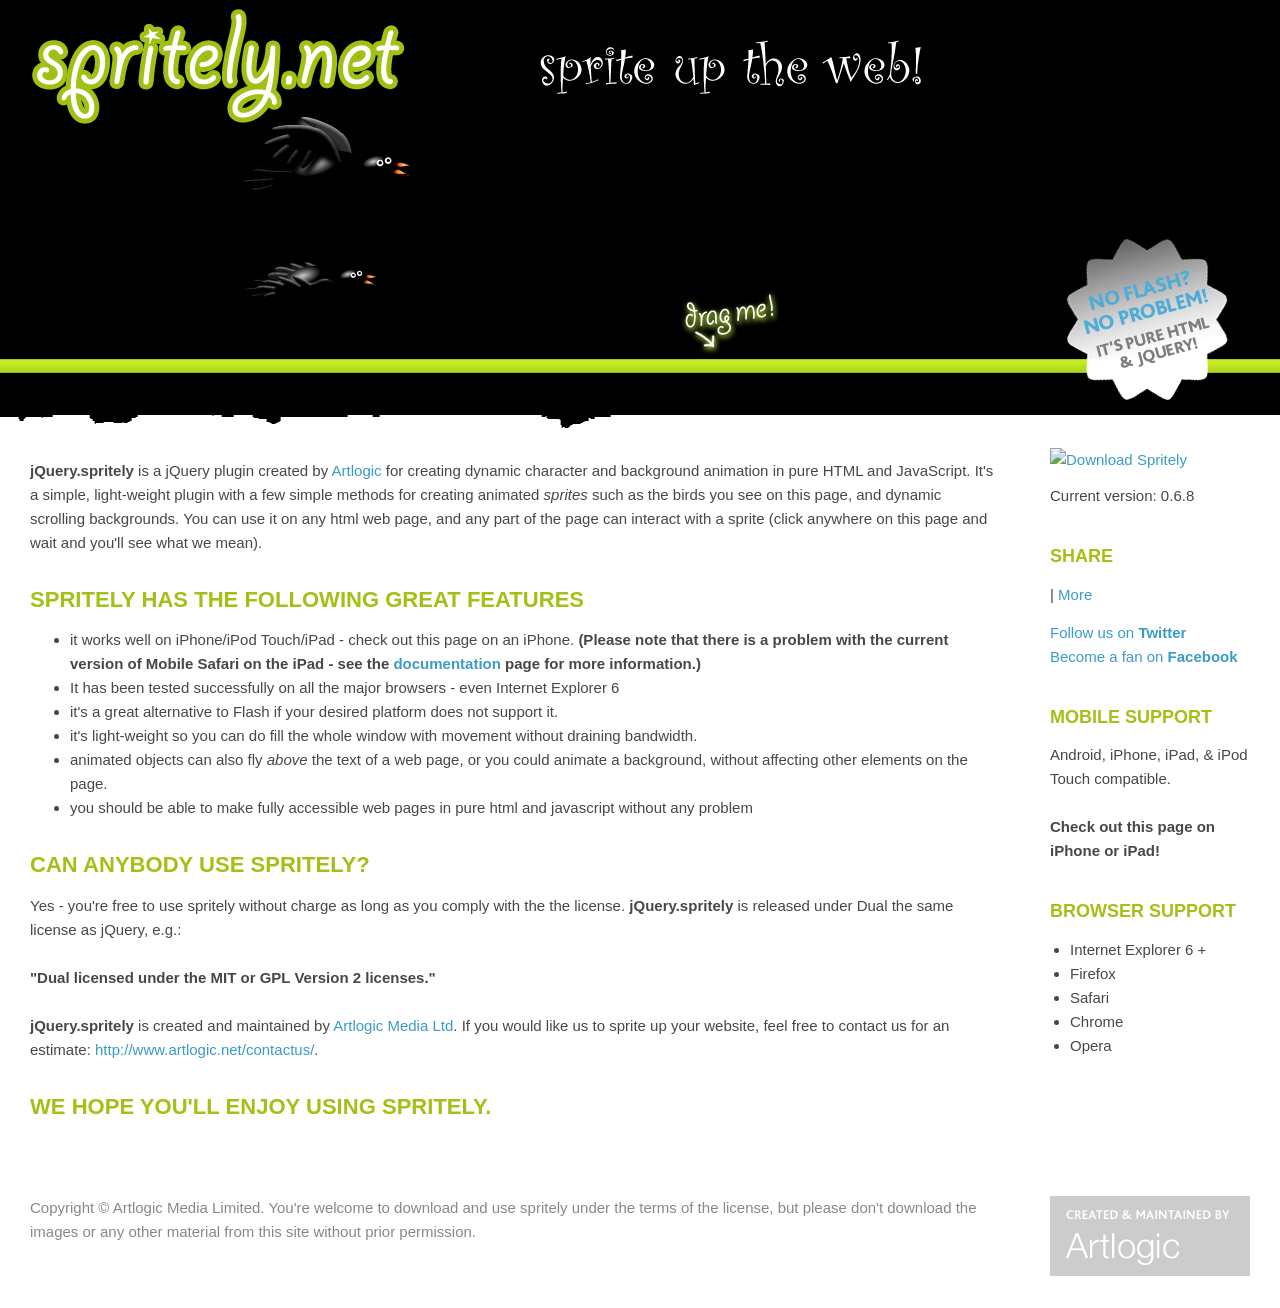
==== spritely.net/index.html @ dbd7ae4a "Mirrored spritely.net" ====
<!DOCTYPE html>
<html>
<head>
    <meta charset="utf-8">
    <title>
        Spritely.net
    </title>
    
    <meta name="description" content="jQuery.spritely is a jQuery plugin created by Artlogic  for creating dynamic character and background animation in pure HTML and JavaScript. It's a simple, light-weight plugin with a few simple methods that make sprite animation effective and easy." />
    <meta name="keywords" content="" />
    <meta name="generator" content="ArchimedesCMS from Artlogic - http://www.artlogic.net/" />
    <link rel="icon" href="http://spritely.net/images/favicon.ico" type="image/x-icon" />
    <link rel="shortcut icon" href="http://spritely.net/images/favicon.ico" type="image/x-icon" />
    <link rel="stylesheet" type="text/css" href="styles/main.css" />
    <!--[if lte IE 6]><link rel="stylesheet" type="text/css" href="/styles/ie6.css" /><![endif]-->
    <script src="lib/jquery/1.7.1/jquery-1.7.1.min.js" type="text/javascript"></script>
    <script src="http://spritely.net/scripts/jquery-ui-1.7.2.spritely.custom.min.js" type="text/javascript"></script>
    <script src="scripts/jquery.spritely.js"></script>
    <script src="scripts/main.js" type="text/javascript"></script>
    
    
</head>
<body class="section-home">
<div id="container">
    <div id="logo"><a href="index.html">Spritely</a></div>
    <div id="slider"></div>
    <div id="dragMe"></div>
    <div id="nav" class="screen">
        
        <ul>
                <li id="nav-home" class="active"><span><a href="index.html">Home</a></span></li>
                <li id="nav-documentation"><span><a href="http://spritely.net/documentation/">Documentation</a></span></li>
                <li id="nav-download"><span><a href="http://spritely.net/download/">Download</a></span></li>
                <li id="nav-gallery"><span><a href="http://spritely.net/gallery/">Gallery</a></span></li>
                <li id="nav-contact"><span><a href="http://spritely.net/contact/">Contact</a></span></li>
        </ul>
    </div>

    <div id="stage" class="stage">
        <div id="tap" class="stage"></div>
        <div id="bg" class="stage"></div>
        <div id="clouds" class="stage"></div>
        <div id="hill2" class="stage"></div>
        <div id="hill1" class="stage"></div>
        <div id="sprite_up"></div>
    </div>

    <div id="noFlash">No Flash? No Problem!</div>
    <div id="mainContent">

            

<h1>jQuery Spritely</h1>

<div id="content">
	<p><strong>jQuery.spritely</strong> is a jQuery plugin created by <a href="http://www.artlogic.net/">Artlogic</a> for creating dynamic character and background animation in pure HTML and JavaScript. It's a simple, light-weight plugin with a few simple methods for creating animated <em>sprites</em> such as the birds you see on this page, and dynamic scrolling backgrounds. You can use it on any html web page, and any part of the page can interact with a sprite (click anywhere on this page and wait and you'll see what we mean).</p>
<p>&nbsp;</p>
<h2>Spritely has the following great features</h2>
<ul>
<li>it works well on iPhone/iPod Touch/iPad - check out this page on an iPhone. <strong>(Please note that there is a problem with the current version of Mobile Safari on the iPad - see the <a href="http://spritely.net/documentation/">documentation</a> page for more information.)</strong></li>
<li>It has been tested successfully on all the major browsers - even Internet Explorer 6</li>
<li>it's a great alternative to Flash if your desired platform does not support it.</li>
<li>it's light-weight so you can do fill the whole window with movement without draining bandwidth.</li>
<li>animated objects can also fly <em>above</em> the text of a web page, or you could animate a background, without affecting other elements on the page.</li>
<li>you should be able to make fully accessible web pages in pure html and javascript without any problem</li>
</ul>
<p>&nbsp;</p>
<h2>Can anybody use Spritely?</h2>
<p>Yes - you're free to use spritely without charge as long as you comply with the the license. <strong>jQuery.spritely</strong> is released under Dual the same license as jQuery, e.g.:</p>
<p>&nbsp;</p>
<p><strong>"Dual licensed under the MIT or GPL Version 2 licenses."</strong> <br /> <br /> <strong>jQuery.spritely</strong> is created and maintained by <a href="http://www.artlogic.net/">Artlogic Media Ltd</a>. If you would like us to sprite up your website, feel free to contact us for an estimate: <a href="http://www.artlogic.net/contactus/">http://www.artlogic.net/contactus/</a>.</p>
<p>&nbsp;</p>
<h2>We hope you'll enjoy using Spritely.</h2>

</div>

            

            <div id="sidebar">
                    <a href="https://github.com/artlogicmedia/spritely/archive/v0.6.8.zip"><img alt="Download Spritely" src="http://spritely.net/images/download_spritely_alt.png" /></a>
                    <div style="padding: 12px 0pt 0pt;">
                            Current version: 0.6.8
                    </div>

                    <div class="divider"></div>


                    <h3>Share</h3>
                    <!-- AddThis Button BEGIN -->
        <div class="addthis_toolbox addthis_default_style">
            <a class="addthis_button_facebook"></a>
            <a class="addthis_button_myspace"></a>
            <a class="addthis_button_google"></a>
            <a class="addthis_button_twitter"></a>
            <span class="addthis_separator">|</span>
            <a href="http://www.addthis.com/bookmark.php?v=250&amp;username=artlogic" class="addthis_button_compact" style="line-height:17px">More</a>
        </div>
        <script type="text/javascript" src="http://s7.addthis.com/js/250/addthis_widget.js#username=artlogic"></script>
        <!-- AddThis Button END -->
        <div style="padding:14px 0 0">
            <a href="http://twitter.com/_spritely_" target="_blank">Follow us on <strong>Twitter</strong></a>
            <br />
            <a href="http://www.facebook.com/spritely.net" target="_blank">Become a fan on <strong>Facebook</strong></a>
        </div>

                    <div class="divider"></div>

                    <h3>Mobile Support</h3>
                    <div class="description" style="margin-bottom:0">
            Android, iPhone, iPad, &amp; iPod Touch compatible.
            <span class="hideForIphone">
                <br /><br />
                <strong>Check out this page on iPhone or iPad!</strong>
            </span>
        </div>
                    <div class="divider"></div>
                    <h3>Browser Support</h3>
                    <ul style="padding-left:20px">
                        <li>Internet Explorer 6 +</li>
                        <li>Firefox</li>
                        <li>Safari</li>
                        <li>Chrome</li>
                        <li>Opera</li>
                    </ul>
            </div>

            <div class="clear"></div>

    </div>
    <div id="copyright">
        <div id="artlogic">
            <a href="http://www.artlogic.net" target="_blank">
                <span>Created &amp; Maintained by Artlogic</span>
            </a>
        </div>
            Copyright &copy; <a href="http://www.artlogic.net/" class="copyright">Artlogic Media Limited.</a>
            You're welcome to download and use spritely under the terms of the license, but please don't download
            the images or any other material from this site without prior permission.
            <div class="clear"></div>
    </div>

    <div id="bird2"></div>
    <div id="bird"></div>
    <div class="clear"></div>
</div>

</body>
</html>
---- spritely.net/styles/main.css ----
* {
	margin: 0;
	padding: 0;
}
body {
	background: #FFF;
	width: auto;
	height: 100%;
	font-family: 'Trebuchet MS', Arial, Sans-Serif;
	font-size: 15px;
	color: #474747;
	line-height: 1.6em;
        min-width: 940px;
}
a, a:visited {
	color: #3a9bc7;
	text-decoration: none;
}
a:hover {
	text-decoration: underline;
}
h1, h2, h3, h4, h5 {
	text-transform: uppercase;
	font-family: Bliss, 'Myriad Pro', 'Trebuchet MS', Arial, Sans-Serif;
	color: #a1c117;
}
h1 a, h2 a, h3 a, h4 a,
h1 a:visited, h2 a:visited, h3 a:visited, h4 a:visited {
	text-decoration: none;
	color: #a1c117;
}
h1 {
	font-size: 1.93em;
	line-height: 1.2em;
	margin: 8px 0 38px 0;
}
h2 {
	font-size: 1.47em;
	line-height: 1.2em;
	margin: 8px 0 15px 0;
}
h3 {
	font-size: 1.20em;
	line-height: 1.2em;
	margin: 8px 0 15px 0;
}
h4 {
	font-size: 1.07em;
	line-height: 1.1em;
	margin: 8px 0 15px 0;
}
h5 {
	font-size: 1.07em;
	line-height: 1.1em;
	margin: 8px 0 15px 0;
}

a img {
	border: 0;
}
ul {
	padding-left: 40px;
}
pre {
	background: #efefef;
	border: 1px solid silver;
	margin: 10px 0;
	padding: 10px;
	font-family: 'Courier New', Courier, monospace;
}


#container {
	width: 100%;
	/*min-width: 900px;*/
	padding-top: 359px;
	position: relative;
}
#logo {
	background: url(../images/spritely_logo.png) 0 0 no-repeat;
	width: 378px;
	height: 121px;
	position: absolute;
	top: 7px;
	left: 30px;
	z-index: 1900;
		text-indent: -9999px;
}
	#logo a {
		/*
			display: block;
			width: 378px;
			height: 121px;
		*/
	}
.stage {
	position: absolute;
	top: 0;
	left: 0;
	width: 100%;
	/*min-width: 900px;*/
	height: 430px;
	overflow: hidden;
}
#stage {
	top: 0px;
	left: 0px;
	z-index: 100;
}
#bg {
	background: #aedfe5 url(../images/sky1.png) 0 0 repeat-x;
}
#clouds {
	background: transparent url(../images/cloud.png) 305px 102px repeat-x;
}
#hill2 {
	background: transparent url(../images/hill2.png) 0 258px repeat-x;
}
#hill1 {
	/* background: transparent url(../images/hill-with-windmill.png) 0 104px repeat-x; */
	background: transparent url(../images/KL.png) 0 0px repeat-x;
}
#sprite_up {
	position: absolute;
	top: 40px;
	left: 540px;
	width: 381px;
	height: 54px;
	background: transparent url(../images/sprite-up-the-web-strap.png) top left no-repeat;
}
#dragMe {
	position: absolute;
	top: 290px;
	left: 57%;
	z-index: 150;
	background: url(../images/dragme_text.png) 0 0 no-repeat;
	margin-left: -50px;
	width: 100px;
	height: 65px;
}
#slider {
        display: none;/* show dynamically for non smart-phones or ipad */
	position: relative;
	z-index: 200;
	height: 14px;
	width: 100%;
	background: url(../images/slider_bg.png) 0 0;
}
#slider.ui-corner-all,
#slider .ui-corner-all {
	-moz-border-radius: 0;
	-webkit-border-radius: 0;
}
#slider.ui-widget-content {
	background: url(../images/slider_bg.png) 0 0;
	border: 0;
}
#slider .ui-state-default, #slider.ui-widget-content .ui-state-default {
	background: url(../images/slider_handle.png) 0 0 no-repeat;
	width: 23px;
	height: 30px;
	border: 0;
}
#slider.ui-slider-horizontal .ui-slider-handle  {
	position: absolute;
	top: -9px;
	cursor: pointer;
	outline: none;
	height: 23px;
}

#nav {
	height: 46px;
	background: url(../images/nav_bg.png);
}
#nav ul {
	list-style: none;
	padding-left: 30px;
}
#nav li {
	float: left;
	display: inline;
	height: 45px;
	padding-right: 2px;
	margin-top: 1px;
}
#nav li span {
	float: left;
	display: inline;
	height: 45px;
}
#nav li.active {
	background: url(../images/nav_active.png) right 4px no-repeat;
}
#nav li.active span {
	background: url(../images/nav_active.png) left 4px no-repeat;
}
#nav li a {
	float: left;
	display: inline;
	padding: 0 13px 0 15px;
	background: url(../images/nav_items.png) 15px 15px no-repeat;
	height: 45px;
	width: 45px;
	text-indent: -9999px;
	outline: none;
}
#nav #nav-home a {
	width: 54px;
}
#nav #nav-documentation a {
	width: 164px;
	background-position: -72px 15px;
}
#nav #nav-download a {
	width: 112px;
	background-position: -269px 15px;
}
#nav #nav-gallery a {
	width: 78px;
	background-position: -413px 15px;
}
#nav #nav-tools a {
	width: 60px;
	background-position: -521px 15px;
}
#nav #nav-contact a {
	width: 88px;
	background-position: -615px 15px;
}

#noFlash {
	background: url(../images/noflash_noproblem.png) 0 0 no-repeat;
	width: 165px;
	height: 166px;
	position: absolute;
	top: 236px;
	right: 50px;
	z-index: 1900;
	text-indent: -9999px;
}

#mainContent {
	padding: 40px 30px 30px 30px;
	min-height: 590px;
	height: auto !important;
	height: 590px;
}
#mainContent h1 {
	text-align: -9999px;
	height: 0;
	overflow: hidden;
	margin: 0;
}
#content {
	margin-right: 250px;
}
#sidebar {
	position: absolute;
	top: 448px;
	width: 200px;
	right: 30px;
}

.clickable {
	color: #999;
	font-style: italic;
	padding: 0 1px;
	border-bottom: 1px dotted #999;
}
#bird {
	background: transparent url(../images/bird-forward-back.png) 0 0 no-repeat;
	position: absolute;
	top: 150px;
	left: 65px;
	width: 180px;
	height: 123px;
	z-index: 2000;
	cursor: pointer;
}
#bird2 {
	background: transparent url(../images/bird-forward-back-sm.png) 0 0 no-repeat;
	position: absolute;
	top: 70px;
	left: 155px;
	width: 140px;
	height: 96px;
	z-index: 1800;
	cursor: pointer;
}

.trsp {
	float: left;
	background: transparent url(../images/trsp.jpg);
}

div#copyright {
	width: auto;
	/*background: #eee;
	*/
	padding: 30px;
}
div#copyright, a.copyright, a.copyright:visited {
	color: #888888;
}

#artlogic {
	margin-left: 50px;
}
#artlogic, #artlogic a, #artlogic a span {
	float: right;
	display: inline;
	width: 200px;
	height: 80px;
}
#artlogic a {
	background: url(../images/artlogic_off.png) 0 0 no-repeat;
}
#artlogic a span {
	display: block;
	background: url(../images/artlogic_on.png) 0 0 no-repeat;
	visibility: hidden;
	text-indent: -9999px;
}
#artlogic a:hover span {
	visibility: visible;
}


/* Page specific
------------------------------------------ */

.section-pagenotfound #mainContent h1 {
	height: auto;
	overflow: visible;
	margin: 0 0 15px;
}
.section-pagenotfound #container {
	padding-top: 120px;
}


/* Generic classes
------------------------------------------ */

.imageList .item {
	float: left;
	display: inline;
	width: 184px;
	margin: 0 30px 30px 0;
}
	.imageList .item .image {
		width: 182px;
		height: 122px;
		margin-bottom: 6px;
		border: 1px solid #ccc;
	}
	.imageList .item .image img {
		border: 1px solid #FFF;
	}
	.imageList .item .title a {
		display: block;
		width: 180px;
		white-space: nowrap;
		overflow: hidden;
		font-size: 0.9em;
		line-height: 1.4em;
	}
	.imageList .item .title a,
	.imageList .item .title a:visited {
		color: #474747;
	}
	.imageList .item .date {
		font-size: 0.9em;
		line-height: 1.4em;
		color: #888;
	}

.clear {
	clear: both;
	height: 1px;
	overflow: hidden;
}
.subtitle {
	font-size: 1.2em;
	font-style: italic;
	color: #3a9bc7;
	font-weight: bold;
}
.description {
	margin: 0 0 8px;
}
.divider {
	height: 30px;
	clear: both;
	overflow: hidden;
}

.link {
	font-weight: bold;

}

.form {
	background: #f5f5f5;
	padding: 15px 20px;
	width: 365px;
}
.form .formRow {
	clear: both;
	margin: 0 0 10px 0;

	float: left;
	display: inline;
	clear: none;
	width: 100%;
}
.form .formRow label,
.form .formRow .formLabel {
	float: left;
	display: inline;
	clear: both;
	width: 100%;
	text-align: right;
	text-align: left;
	margin-bottom: 5px;
}
.form .formRow #captcha label {
	font-style: italic;
	font-size: 0.9em;
	padding: 5px 0;
}
.form .formRow .inputField,
.form .formRow textarea,
.form .formRow .captcha_field {
	float: left;
	display: inline;
	clear: both;
	padding: 5px;
	border: 1px solid #aaa;
	font-size: 13px;
	width: 345px;
	font-family: 'Trebuchet MS', Arial, Sans-Serif;
}
.form .formRow textarea {
	height: 150px;
}
.form .formRow .required {
	color: red;
	font-size: 15px;
	margin-left: 5px;
}
.form .formRow #verification {
	width: 223px;
	float: left;
	display: inline;
	background: #eee;
	padding: 15px;
}
.form .formRow .captcha_field {
	float: left;
	display: inline;
	clear: both;
	padding: 5px;
	border: 1px solid #aaa;
	font-size: 13px;
	width: 345px;
	font-family: 'Trebuchet MS', Arial, Sans-Serif;
}
.form .formRow #verification label {
	text-align: left;
	font-size: 11px;
	line-height: 15px;
	width: 200px;
	padding: 6px 0;
}
#errorContainer {
	background: #FFF9CB;
	border: 1px solid #FFE000;
	clear: both;
	color: #DD9700;
	font-weight: bold;
	padding: 10px;
	width: 335px;
	margin-bottom: 10px;
}





/* iphone css */

body.platform-iphone {
	
}
.platform-iphone .hideForIphone {
	display: none;
}
.platform-iphone #container, .platform-iphone .stage {
	width: 320px;
	min-width: 320px;
}

.platform-iphone #logo {
	top: 10px;
	left: 0;
	background: url(../images/spritely_logo_iphone.png) 0 0 no-repeat;
}

.platform-iphone #sprite_up {
	top: 300px;
	left: 0;
	background: url(../images/sprite_up_iphone.png) 0 0 no-repeat;
}

.platform-iphone #noFlash {
	display: none;
} 

.platform-iphone #sidebar {
	position: static;
	padding: 0;
	margin: 0;
}

.platform-iphone div#nav {
	height: auto;
}

.platform-iphone div#nav ul {
	display: block;
	float: none;
	padding: 0;
}

.platform-iphone div#nav ul li {
	float: none;
	display: block;
	width: 100%;
	background: transparent url(../images/nav_bg.png) top left repeat-x;
	padding: 0;
	margin: 0;
}

.platform-iphone div#nav ul li span {
	float: none;
	display: block;
	width: 100%;
}

.platform-iphone div#nav ul li.active span {
	background: none;
	font-weight: bold;
}

.platform-iphone div#nav ul li a {
	float: none;
	display: block;
	width: 100%;
}

.platform-iphone #mainContent h1 {
	clear: both;
	text-align: 0px;
	padding: 0px 0 5px 0;
	margin: 0;
	height: auto;
	overflow: visible;
}

.platform-iphone h2 {
	
}

.platform-iphone #mainContent {
	min-height: 0;
	clear: both;
	padding: 12px;
}

.platform-iphone #content {
	clear: both;
	margin: 10px 0 20px;
	padding: 0;
}

.platform-iphone .divider {
	height: 15px;
}

.platform-iphone #artlogic {
	display: block;
	float: none;
	margin: 0 0 20px;
}
.platform-iphone #copyright {
	margin: 0px;
	padding: 10px;
}

.platform-iphone #slider, .platform-iphone #dragMe {
	display: none;
}

body.pagenotfound {
	background: #fff url(../images/twitter_bg.jpg);
}
#pagenotfound_container {
	margin: 70px 0 0 250px;
}
#pagenotfound_container h1 {
	color: #fff;
}

/* Pagination
----------------------------------------- */

.page_stats {
        padding: 10px 0 0;
        margin: 0 0 10px ;
        clear: both;
        width: 320px;
        float: right;
}
.page_stats .ps_item {
        float: left;
}
.page_stats .disabled, .ps_item.disabled {
        color: silver;
}
.page_stats .ps_item.sep {
        padding: 0 10px;
}
.page_stats .ps_links {
        color: silver;
        float: right;
        display: inline;
}
.page_stats .ps_pages, .page_stats .ps_pages_indented {
        float: left;
}
.page_stats a.ps_previous {
        background: url(/lib/archimedes/images/left_arrow.png) 0 6px no-repeat;
        padding-left: 15px;
        float: left;
        display: inline;
}
.page_stats a.ps_next {
        background: url(/lib/archimedes/images/right_arrow.png) right 6px no-repeat;
        padding-right: 15px;
        float: left;
        display: inline;
}
.page_stats .ps_page_number {
        float: left;
}
.page_stats .ps_pages .left { float: left; display: inline; }

.ps_select_menu {
        float: left;
        margin: 0 3px;
}
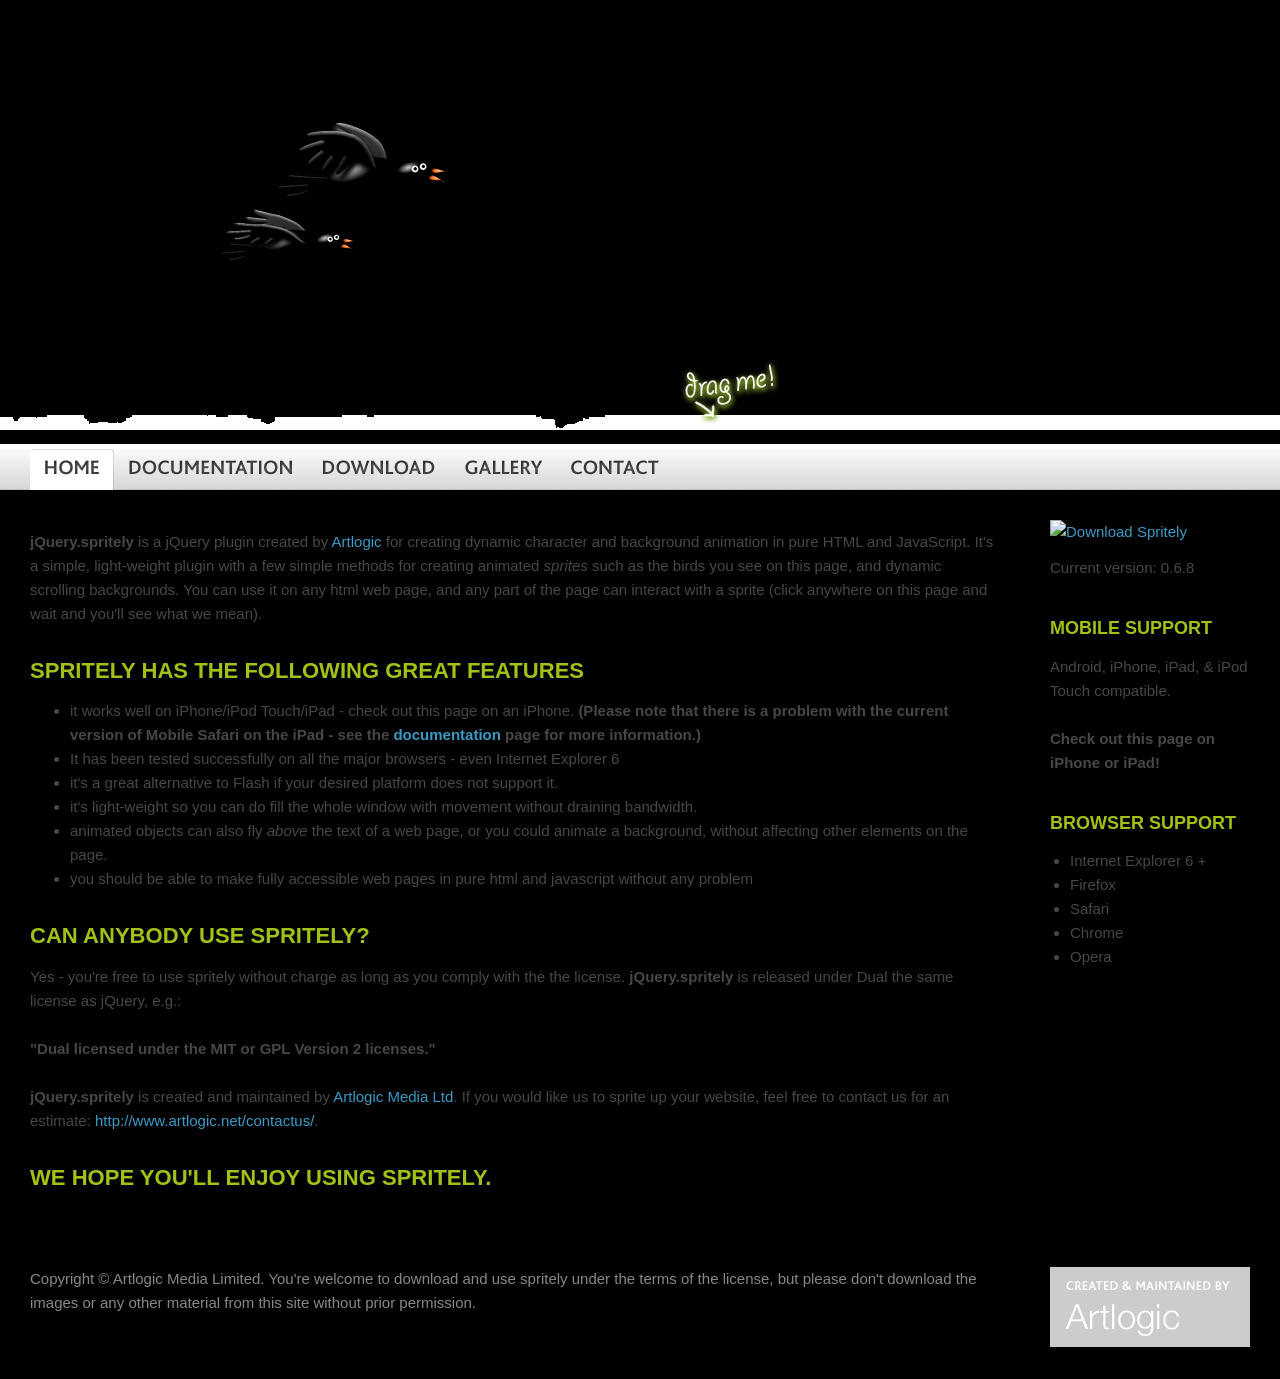
==== commit f7d9cfc2: "Further customized spritely for epilogos" ====
--- a/spritely.net/index.html
+++ b/spritely.net/index.html
@@ -2,31 +2,26 @@
 <html>
 <head>
     <meta charset="utf-8">
-    <title>
-        Spritely.net
-    </title>
+    <title> epilogos </title>
     
-    <meta name="description" content="jQuery.spritely is a jQuery plugin created by Artlogic  for creating dynamic character and background animation in pure HTML and JavaScript. It's a simple, light-weight plugin with a few simple methods that make sprite animation effective and easy." />
+    <meta name="description" content="epilogos" />
     <meta name="keywords" content="" />
-    <meta name="generator" content="ArchimedesCMS from Artlogic - http://www.artlogic.net/" />
-    <link rel="icon" href="http://spritely.net/images/favicon.ico" type="image/x-icon" />
-    <link rel="shortcut icon" href="http://spritely.net/images/favicon.ico" type="image/x-icon" />
+<!--    <link rel="icon" href="http://spritely.net/images/favicon.ico" type="image/x-icon" /> -->
+<!--    <link rel="shortcut icon" href="http://spritely.net/images/favicon.ico" type="image/x-icon" /> -->
     <link rel="stylesheet" type="text/css" href="styles/main.css" />
     <!--[if lte IE 6]><link rel="stylesheet" type="text/css" href="/styles/ie6.css" /><![endif]-->
     <script src="lib/jquery/1.7.1/jquery-1.7.1.min.js" type="text/javascript"></script>
-    <script src="http://spritely.net/scripts/jquery-ui-1.7.2.spritely.custom.min.js" type="text/javascript"></script>
+    <script src="scripts/jquery-ui-1.7.2.spritely.custom.min.js" type="text/javascript"></script>
     <script src="scripts/jquery.spritely.js"></script>
     <script src="scripts/main.js" type="text/javascript"></script>
-    
-    
 </head>
+
 <body class="section-home">
 <div id="container">
-    <div id="logo"><a href="index.html">Spritely</a></div>
+<!--    <div id="logo"><a href="index.html">Spritely</a></div> -->
     <div id="slider"></div>
     <div id="dragMe"></div>
     <div id="nav" class="screen">
-        
         <ul>
                 <li id="nav-home" class="active"><span><a href="index.html">Home</a></span></li>
                 <li id="nav-documentation"><span><a href="http://spritely.net/documentation/">Documentation</a></span></li>
@@ -37,18 +32,16 @@
     </div>
 
     <div id="stage" class="stage">
-        <div id="tap" class="stage"></div>
+<!--        <div id="tap" class="stage"></div>
         <div id="bg" class="stage"></div>
         <div id="clouds" class="stage"></div>
-        <div id="hill2" class="stage"></div>
+        <div id="hill2" class="stage"></div>-->
         <div id="hill1" class="stage"></div>
-        <div id="sprite_up"></div>
+<!--        <div id="sprite_up"></div> -->
     </div>
 
-    <div id="noFlash">No Flash? No Problem!</div>
+<!--    <div id="noFlash">No Flash? No Problem!</div> -->
     <div id="mainContent">
-
-            
 
 <h1>jQuery Spritely</h1>
 
@@ -81,27 +74,6 @@
                     <div style="padding: 12px 0pt 0pt;">
                             Current version: 0.6.8
                     </div>
-
-                    <div class="divider"></div>
-
-
-                    <h3>Share</h3>
-                    <!-- AddThis Button BEGIN -->
-        <div class="addthis_toolbox addthis_default_style">
-            <a class="addthis_button_facebook"></a>
-            <a class="addthis_button_myspace"></a>
-            <a class="addthis_button_google"></a>
-            <a class="addthis_button_twitter"></a>
-            <span class="addthis_separator">|</span>
-            <a href="http://www.addthis.com/bookmark.php?v=250&amp;username=artlogic" class="addthis_button_compact" style="line-height:17px">More</a>
-        </div>
-        <script type="text/javascript" src="http://s7.addthis.com/js/250/addthis_widget.js#username=artlogic"></script>
-        <!-- AddThis Button END -->
-        <div style="padding:14px 0 0">
-            <a href="http://twitter.com/_spritely_" target="_blank">Follow us on <strong>Twitter</strong></a>
-            <br />
-            <a href="http://www.facebook.com/spritely.net" target="_blank">Become a fan on <strong>Facebook</strong></a>
-        </div>
 
                     <div class="divider"></div>
 
@@ -146,3 +118,4 @@
 
 </body>
 </html>
+
--- a/spritely.net/styles/main.css
+++ b/spritely.net/styles/main.css
@@ -3,14 +3,14 @@
 	padding: 0;
 }
 body {
-	background: #FFF;
+	background: #000;
 	width: auto;
 	height: 100%;
 	font-family: 'Trebuchet MS', Arial, Sans-Serif;
 	font-size: 15px;
 	color: #474747;
 	line-height: 1.6em;
-        min-width: 940px;
+    min-width: 940px;
 }
 a, a:visited {
 	color: #3a9bc7;
@@ -69,11 +69,10 @@
 	font-family: 'Courier New', Courier, monospace;
 }
 
-
 #container {
 	width: 100%;
 	/*min-width: 900px;*/
-	padding-top: 359px;
+	padding-top: 430px;  /* WOUTER */
 	position: relative;
 }
 #logo {
@@ -130,7 +129,7 @@
 }
 #dragMe {
 	position: absolute;
-	top: 290px;
+	top: 360px;
 	left: 57%;
 	z-index: 150;
 	background: url(../images/dragme_text.png) 0 0 no-repeat;
@@ -139,12 +138,12 @@
 	height: 65px;
 }
 #slider {
-        display: none;/* show dynamically for non smart-phones or ipad */
+    display: none;/* show dynamically for non smart-phones or ipad */
 	position: relative;
 	z-index: 200;
 	height: 14px;
 	width: 100%;
-	background: url(../images/slider_bg.png) 0 0;
+/*	background: url(../images/slider_bg.png) 0 0; */
 }
 #slider.ui-corner-all,
 #slider .ui-corner-all {
@@ -152,7 +151,7 @@
 	-webkit-border-radius: 0;
 }
 #slider.ui-widget-content {
-	background: url(../images/slider_bg.png) 0 0;
+/*	background: url(../images/slider_bg.png) 0 0; */
 	border: 0;
 }
 #slider .ui-state-default, #slider.ui-widget-content .ui-state-default {
@@ -257,7 +256,7 @@
 }
 #sidebar {
 	position: absolute;
-	top: 448px;
+	top: 520px;
 	width: 200px;
 	right: 30px;
 }
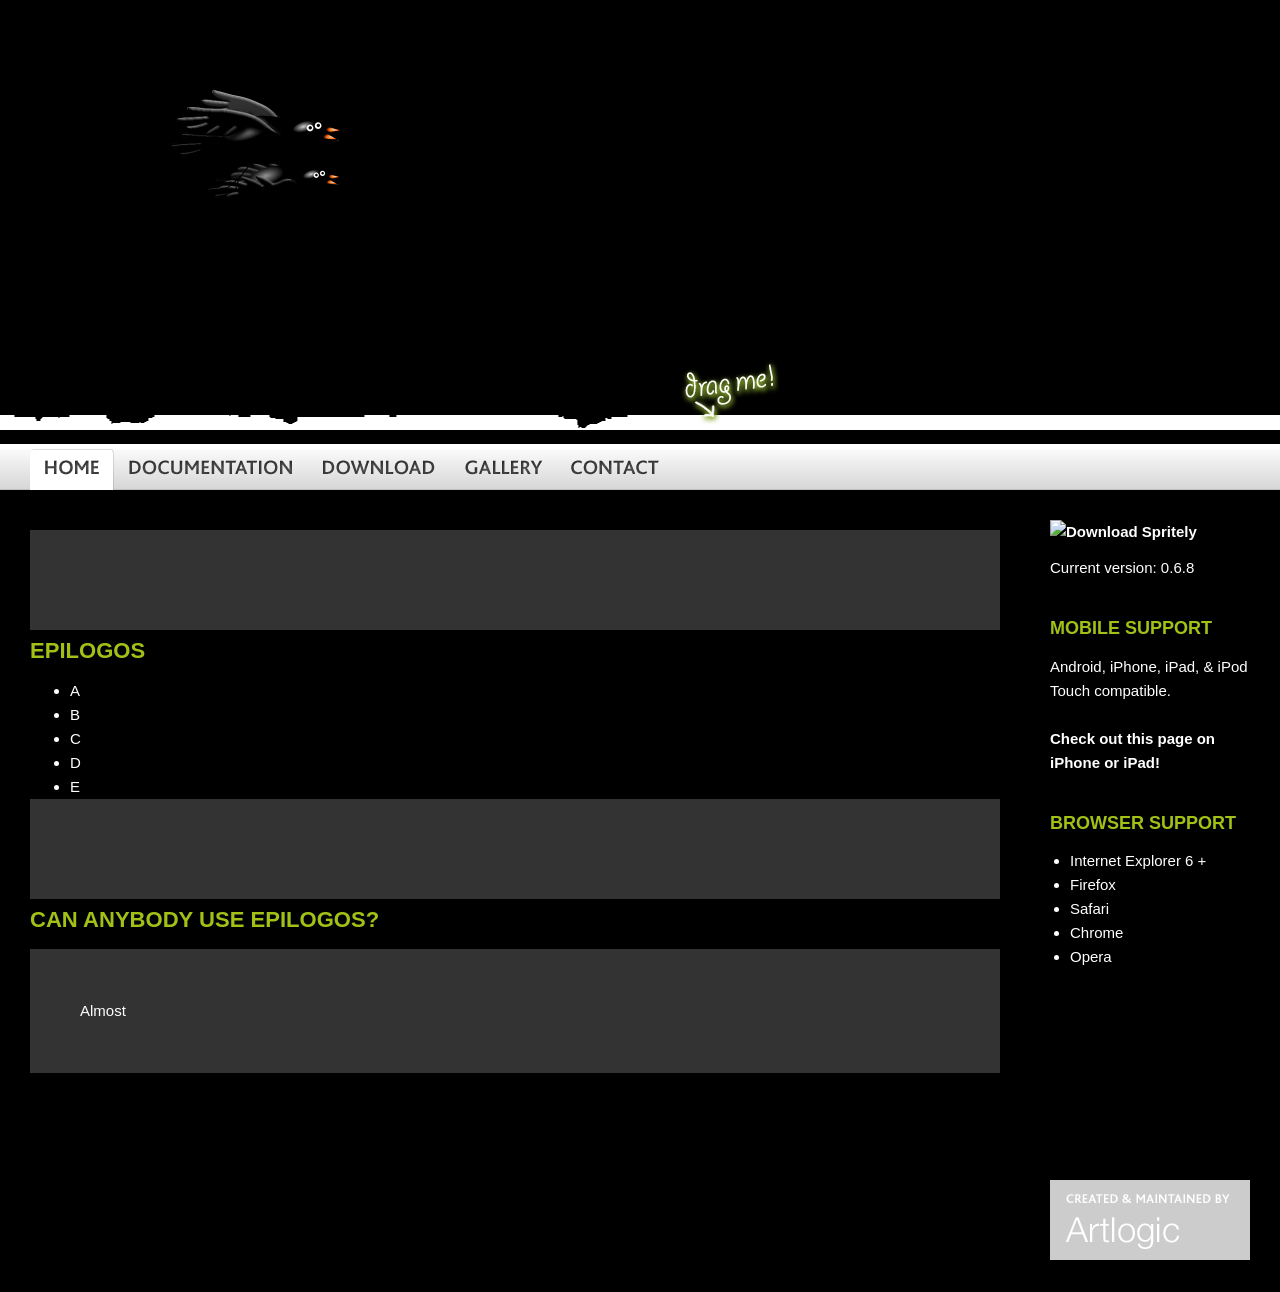
==== commit e32a1dac: "Added play/pause button etc" ====
--- a/spritely.net/index.html
+++ b/spritely.net/index.html
@@ -14,11 +14,15 @@
     <script src="scripts/jquery-ui-1.7.2.spritely.custom.min.js" type="text/javascript"></script>
     <script src="scripts/jquery.spritely.js"></script>
     <script src="scripts/main.js" type="text/javascript"></script>
+
 </head>
 
 <body class="section-home">
 <div id="container">
-<!--    <div id="logo"><a href="index.html">Spritely</a></div> -->
+    <!--<div id="logo"><a href="index.html">Spritely</a></div>-->
+    <!--<div id="playpause"><a href="index.html">Spritely</a></div>-->
+    <div id="playpause"><a href="#", onClick="javascript:{$('#bird, #bird2').spRandom(); $('#hill1, #hill2, #clouds').spToggle();}"></a></div>
+
     <div id="slider"></div>
     <div id="dragMe"></div>
     <div id="nav" class="screen">
@@ -43,27 +47,21 @@
 <!--    <div id="noFlash">No Flash? No Problem!</div> -->
     <div id="mainContent">
 
-<h1>jQuery Spritely</h1>
+<h1>epilogos</h1>
 
 <div id="content">
-	<p><strong>jQuery.spritely</strong> is a jQuery plugin created by <a href="http://www.artlogic.net/">Artlogic</a> for creating dynamic character and background animation in pure HTML and JavaScript. It's a simple, light-weight plugin with a few simple methods for creating animated <em>sprites</em> such as the birds you see on this page, and dynamic scrolling backgrounds. You can use it on any html web page, and any part of the page can interact with a sprite (click anywhere on this page and wait and you'll see what we mean).</p>
-<p>&nbsp;</p>
-<h2>Spritely has the following great features</h2>
-<ul>
-<li>it works well on iPhone/iPod Touch/iPad - check out this page on an iPhone. <strong>(Please note that there is a problem with the current version of Mobile Safari on the iPad - see the <a href="http://spritely.net/documentation/">documentation</a> page for more information.)</strong></li>
-<li>It has been tested successfully on all the major browsers - even Internet Explorer 6</li>
-<li>it's a great alternative to Flash if your desired platform does not support it.</li>
-<li>it's light-weight so you can do fill the whole window with movement without draining bandwidth.</li>
-<li>animated objects can also fly <em>above</em> the text of a web page, or you could animate a background, without affecting other elements on the page.</li>
-<li>you should be able to make fully accessible web pages in pure html and javascript without any problem</li>
-</ul>
-<p>&nbsp;</p>
-<h2>Can anybody use Spritely?</h2>
-<p>Yes - you're free to use spritely without charge as long as you comply with the the license. <strong>jQuery.spritely</strong> is released under Dual the same license as jQuery, e.g.:</p>
-<p>&nbsp;</p>
-<p><strong>"Dual licensed under the MIT or GPL Version 2 licenses."</strong> <br /> <br /> <strong>jQuery.spritely</strong> is created and maintained by <a href="http://www.artlogic.net/">Artlogic Media Ltd</a>. If you would like us to sprite up your website, feel free to contact us for an estimate: <a href="http://www.artlogic.net/contactus/">http://www.artlogic.net/contactus/</a>.</p>
-<p>&nbsp;</p>
-<h2>We hope you'll enjoy using Spritely.</h2>
+<p>
+<h2>epilogos</h2>
+<ul>
+<li>A
+<li>B
+<li>C
+<li>D
+<li>E
+</ul>
+</p>
+<h2>Can anybody use epilogos?</h2>
+<p>Almost</p>
 
 </div>
 
@@ -105,9 +103,6 @@
                 <span>Created &amp; Maintained by Artlogic</span>
             </a>
         </div>
-            Copyright &copy; <a href="http://www.artlogic.net/" class="copyright">Artlogic Media Limited.</a>
-            You're welcome to download and use spritely under the terms of the license, but please don't download
-            the images or any other material from this site without prior permission.
             <div class="clear"></div>
     </div>
 
--- a/spritely.net/styles/main.css
+++ b/spritely.net/styles/main.css
@@ -2,23 +2,34 @@
 	margin: 0;
 	padding: 0;
 }
+
+     
 body {
 	background: #000;
 	width: auto;
 	height: 100%;
-	font-family: 'Trebuchet MS', Arial, Sans-Serif;
+    font-family: Calibri, Candara, Segoe, "Segoe UI", Optima, Arial, sans-serif;
+	/* font-family: 'Trebuchet MS', Arial, Sans-Serif; */
 	font-size: 15px;
-	color: #474747;
+	color: #FFF;
 	line-height: 1.6em;
     min-width: 940px;
 }
 a, a:visited {
-	color: #3a9bc7;
+	/* color: #3a9bc7; */
+	color: #FFF;
 	text-decoration: none;
+    font-weight: bold;
 }
 a:hover {
 	text-decoration: underline;
 }
+
+p {
+  background-color: #333333;
+  padding:50px;
+}
+
 h1, h2, h3, h4, h5 {
 	text-transform: uppercase;
 	font-family: Bliss, 'Myriad Pro', 'Trebuchet MS', Arial, Sans-Serif;
@@ -75,6 +86,7 @@
 	padding-top: 430px;  /* WOUTER */
 	position: relative;
 }
+
 #logo {
 	background: url(../images/spritely_logo.png) 0 0 no-repeat;
 	width: 378px;
@@ -85,6 +97,7 @@
 	z-index: 1900;
 		text-indent: -9999px;
 }
+
 	#logo a {
 		/*
 			display: block;
@@ -92,6 +105,26 @@
 			height: 121px;
 		*/
 	}
+
+
+#playpause {
+	background: url(../images/playpause_medium.png) 0 0 no-repeat;
+	width: 50px;
+	height: 50px;
+	position: absolute;
+	top: 30px;
+	left: 30px; 
+	z-index: 1900;
+	text-indent: -9999px; 
+}
+
+	#playpause a {
+			display: block;
+			width: 50px;
+			height: 50px;
+	}
+
+
 .stage {
 	position: absolute;
 	top: 0;
@@ -253,6 +286,7 @@
 }
 #content {
 	margin-right: 250px;
+/*    display:inline-block; */
 }
 #sidebar {
 	position: absolute;
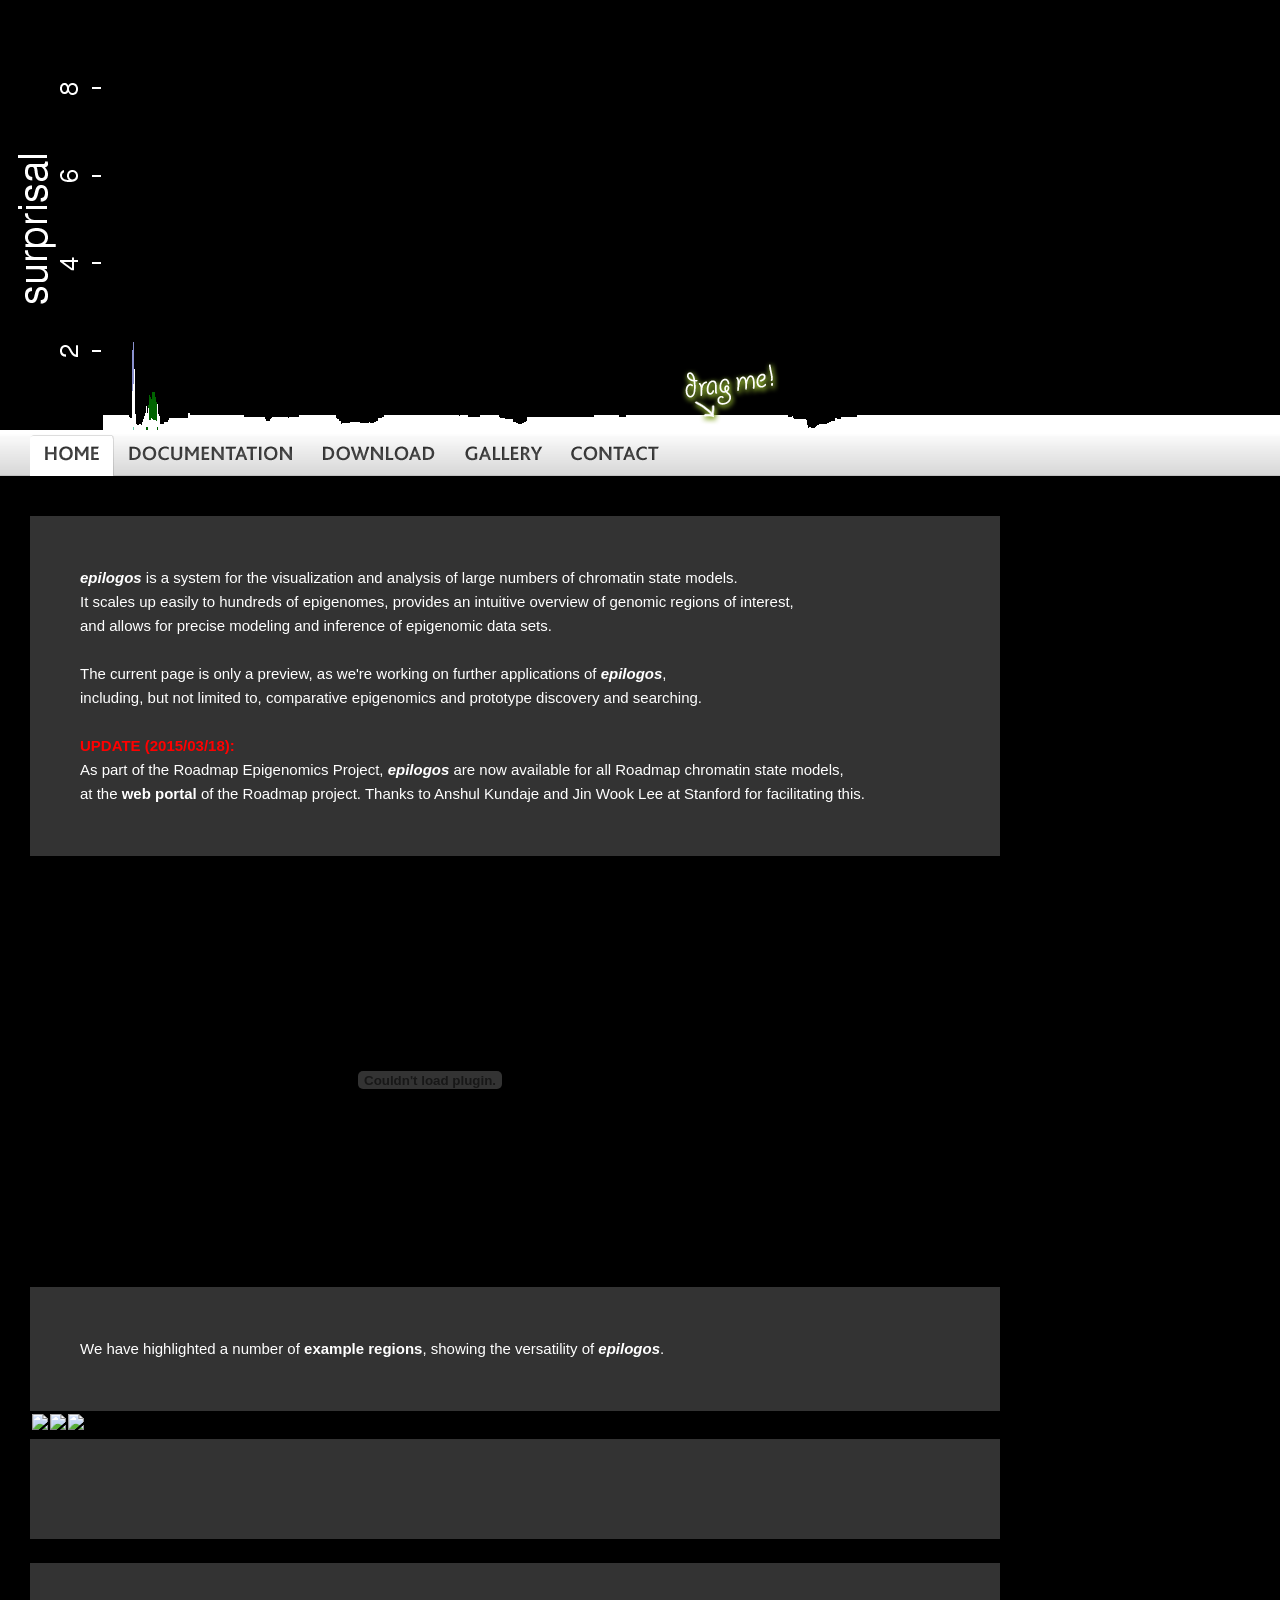
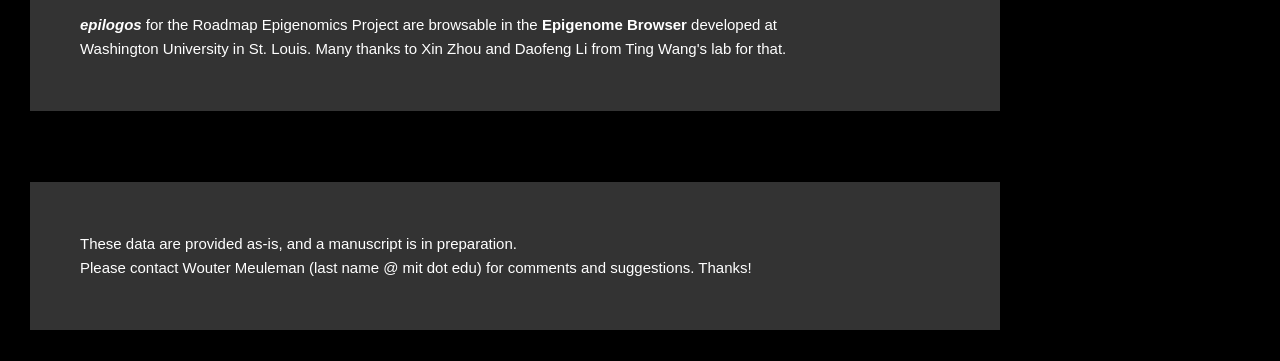
==== commit 99200e0d: "Incorporated material from old site" ====
--- a/spritely.net/index.html
+++ b/spritely.net/index.html
@@ -4,7 +4,7 @@
     <meta charset="utf-8">
     <title> epilogos </title>
     
-    <meta name="description" content="epilogos" />
+    <meta name="description" content="epilogos: analysis and visualization of multi-epigenome datasets" />
     <meta name="keywords" content="" />
 <!--    <link rel="icon" href="http://spritely.net/images/favicon.ico" type="image/x-icon" /> -->
 <!--    <link rel="shortcut icon" href="http://spritely.net/images/favicon.ico" type="image/x-icon" /> -->
@@ -14,6 +14,21 @@
     <script src="scripts/jquery-ui-1.7.2.spritely.custom.min.js" type="text/javascript"></script>
     <script src="scripts/jquery.spritely.js"></script>
     <script src="scripts/main.js" type="text/javascript"></script>
+
+    <link rel="stylesheet" type="text/css" href="http://epigenomegateway.wustl.edu/browser/style.css" />
+    <script type="text/javascript" src="http://epigenomegateway.wustl.edu/browser/base.js"></script>
+    <script type="text/javascript" src="http://epigenomegateway.wustl.edu/browser/personality.js"></script>
+    <script type="text/javascript" src="http://epigenomegateway.wustl.edu/browser/embed.js"></script>
+ 
+    <script>
+      (function(i,s,o,g,r,a,m){i['GoogleAnalyticsObject']=r;i[r]=i[r]||function(){
+      (i[r].q=i[r].q||[]).push(arguments)},i[r].l=1*new Date();a=s.createElement(o),
+      m=s.getElementsByTagName(o)[0];a.async=1;a.src=g;m.parentNode.insertBefore(a,m)
+      })(window,document,'script','//www.google-analytics.com/analytics.js','ga');
+      ga('create', 'UA-38497211-5', 'auto');
+      ga('send', 'pageview');
+    </script>
+
 
 </head>
 
@@ -47,26 +62,155 @@
 <!--    <div id="noFlash">No Flash? No Problem!</div> -->
     <div id="mainContent">
 
-<h1>epilogos</h1>
-
-<div id="content">
-<p>
-<h2>epilogos</h2>
-<ul>
-<li>A
-<li>B
-<li>C
-<li>D
-<li>E
-</ul>
-</p>
-<h2>Can anybody use epilogos?</h2>
-<p>Almost</p>
-
-</div>
+
+    <h1><b><i>epilogos (&epsilon;&pi;&iota;&lambda;&omicron;&gamma;&omicron;&sigmaf;)</i></b></h1>
+
+   <div id=content>
+    <p>
+      <b><i>epilogos</i></b> is a system for the visualization and analysis of large numbers of chromatin state models.
+      <br>
+      It scales up easily to hundreds of epigenomes, provides an intuitive overview of genomic regions of interest,
+      <br>
+      and allows for precise modeling and inference of epigenomic data sets.
+
+      <br><br>
+
+      The current page is only a preview, as we're working on further applications of <b><i>epilogos</i></b>,
+      <br>
+      including, but not limited to, comparative epigenomics and prototype discovery and searching. 
+
+      <br><br>
+
+      <b><font color="red">UPDATE (2015/03/18):</font></b><br>
+      As part of the Roadmap Epigenomics Project, <b><i>epilogos</i></b> are now available for all Roadmap chromatin state models,<br>
+      at the <a href="http://compbio.mit.edu/roadmap" target="_blank">web portal</a> of the Roadmap project.
+      Thanks to Anshul Kundaje and Jin Wook Lee at Stanford for facilitating this.
+     </p>
+    </div>
+
+    <br>
+
+    <!--
+    <embed src="KL_136.mp4" width="800" height="400" scale="aspect" 
+       controller="true" loop="true" autoplay="true">
+    -->
+    <object width="800" height="400">
+      <param name="movie" value="http://www.youtube.com/v/HRD_qzOBj1I&autoplay=1&loop=1&playlist=HRD_qzOBj1I,4ZXuC9cYnvQ,2VCj0nzhqEQ&controls=0&modestbranding=1"></param>
+      <param name="wmode" value="transparent"></param>
+      <embed src="http://www.youtube.com/v/HRD_qzOBj1I&autoplay=1&loop=1&playlist=HRD_qzOBj1I,4ZXuC9cYnvQ,2VCj0nzhqEQ&controls=0&modestbranding=1" 
+             type="application/x-shockwave-flash" wmode="transparent" width="800" height="400"></embed>
+    </object>
+
+    <br>
+
+   <div id=content>
+    <p>
+      We have highlighted a number of 
+      <a href="http://www.broadinstitute.org/~meuleman/epilogos/figures_top_scoring/" target="_blank">example regions</a>,
+      showing the versatility of <b><i>epilogos</i></b>.<br>
+      <table><tr>
+        <td><a href="http://www.broadinstitute.org/~meuleman/epilogos/figures_top_scoring/TOP_005_chr17_79477900_WM20141023.pdf" target="_blank">
+          <img src="http://www.broadinstitute.org/~meuleman/epilogos/figures_top_scoring/TOP_005_chr17_79477900_WM20141023.png" width=200></a></td>
+        <td><a href="http://www.broadinstitute.org/~meuleman/epilogos/figures_top_scoring/TOP_070_chr5_54528700_WM20141023.pdf" target="_blank">
+          <img src="http://www.broadinstitute.org/~meuleman/epilogos/figures_top_scoring/TOP_070_chr5_54528700_WM20141023.png" width=200></a></td>
+        <td><a href="http://www.broadinstitute.org/~meuleman/epilogos/figures_top_scoring/TOP_079_chr19_7084100_WM20141023.pdf" target="_blank">
+          <img src="http://www.broadinstitute.org/~meuleman/epilogos/figures_top_scoring/TOP_079_chr19_7084100_WM20141023.png" width=200></a></td>
+      </tr></table>
+<!--
+      <br>
+      Additionally, we highlight similar examples for regions selected based on a modification of the algorithm,<br>
+      to take into account the co-occurrence of chromatin states across epigenomes, available 
+      <a href="http://www.broadinstitute.org/~meuleman/epilogos/figures_png_page/modrelent/observed/" target="_blank">here</a>.
+      <table><tr>
+        <td><a href="http://www.broadinstitute.org/~meuleman/epilogos/figures_png_page/modrelent/observed/chr3/" target="_blank">
+          <img src="http://www.broadinstitute.org/~meuleman/epilogos/figures_png_page/modrelent/observed/chr3/plot_KLmod_TOP1_chr3_186502900_WM20140911.png" width=200></a></td>
+        <td><a href="http://www.broadinstitute.org/~meuleman/epilogos/figures_png_page/modrelent/observed/chr8/" target="_blank">
+          <img src="http://www.broadinstitute.org/~meuleman/epilogos/figures_png_page/modrelent/observed/chr8/plot_KLmod_TOP1_chr8_82754700_WM20140911.png" width=200></a></td>
+        <td><a href="http://www.broadinstitute.org/~meuleman/epilogos/figures_png_page/modrelent/observed/chr9/" target="_blank">
+          <img src="http://www.broadinstitute.org/~meuleman/epilogos/figures_png_page/modrelent/observed/chr9/plot_KLmod_TOP1_chr9_132566300_WM20140911.png" width=200></a></td>
+      </tr></table>
+-->
+    </p>
+    </div>
+
+    <br>
+
+    <div id=content>
+    <p>
+      <b><i>epilogos</i></b> for the Roadmap Epigenomics Project are browsable in the 
+      <a href="http://epigenomegateway.wustl.edu/browser/?genome=hg19&chrom=chr19&datahub=http://wangftp.wustl.edu/~wmeuleman/epilogos/WashU_qcat/relent/observed/qcat.json&coordinate=chr7:77100000-77600000" target="_blank">Epigenome Browser</a>
+      developed at<br> Washington University in St. Louis.
+      Many thanks to Xin Zhou and Daofeng Li from Ting Wang's lab for that.
+    </p>
+    </div>
+
+    <br>
+
+   <div style='margin:20px;display:inline-block;' id=xxx></div>
+
+<script type='text/javascript'>
+embed_washugb({
+    host:'http://epigenomegateway.wustl.edu',
+    container:document.getElementById('xxx'),
+    genome:'hg19',
+    noDefaultTrack:true,
+    noDeleteButton:true,
+    showFacet4customMetadata:true,
+    coordinate:'chr7:77100000-77600000',
+    foregroundColor:'#ffffff',
+    backgroundColor:'#000000',
+    showContent:[
+    {
+      type:'quantitativeCategorySeries',
+      name:'epilogos surprisal',
+      height:150,
+      url:'http://wangftp.wustl.edu/~wmeuleman/epilogos/WashU_qcat/relent/observed/qcat.gz',
+      backgroundcolor:'#000000',
+      mode:'show',
+      categories:{
+        '1':['Active TSS','#ff0000'],
+        '2':['Flanking Active TSS','#ff4500'],
+        '3':['Transcr at gene 5\' and 3\'','#32cd32'],
+        '4':['Strong transcription','#008000'],
+        '5':['Weak transcription','#006400'],
+        '6':['Genic enhancers','#c2e105'],
+        '7':['Enhancers','#ffff00'],
+        '8':['ZNF genes & repeats','#66cdaa'],
+        '9':['Heterochromatin','#8a91d0'],
+        '10':['Bivalent/Poised TSS','#cd5c5c'],
+        '11':['Flanking Bivalent TSS/Enh','#e9967a'],
+        '12':['Bivalent Enhancer','#bdb76b'],
+        '13':['Repressed PolyComb','#808080'],
+        '14':['Weak Repressed PolyComb','#c0c0c0'],
+        '15':['Quiescent/Low','#ffffff']
+      },
+    },
+    {
+      type:'native_track', 
+      list:[
+        {
+          name:'refGene',
+          mode:'full',
+          color:'#FFFFFF'
+        }
+      ]
+    },
+    ],
+});
+</script>
+
+    <br>
+
+    <div id="content">
+    <p>
+      These data are provided as-is, and a manuscript is in preparation.<br>
+      Please contact Wouter Meuleman (last name @ mit dot edu) for comments and suggestions. Thanks!
+    </p>
+    </div>
+
 
             
-
+<!--
             <div id="sidebar">
                     <a href="https://github.com/artlogicmedia/spritely/archive/v0.6.8.zip"><img alt="Download Spritely" src="http://spritely.net/images/download_spritely_alt.png" /></a>
                     <div style="padding: 12px 0pt 0pt;">
@@ -105,9 +249,12 @@
         </div>
             <div class="clear"></div>
     </div>
-
+-->
+
+<!--
     <div id="bird2"></div>
     <div id="bird"></div>
+-->
     <div class="clear"></div>
 </div>
 
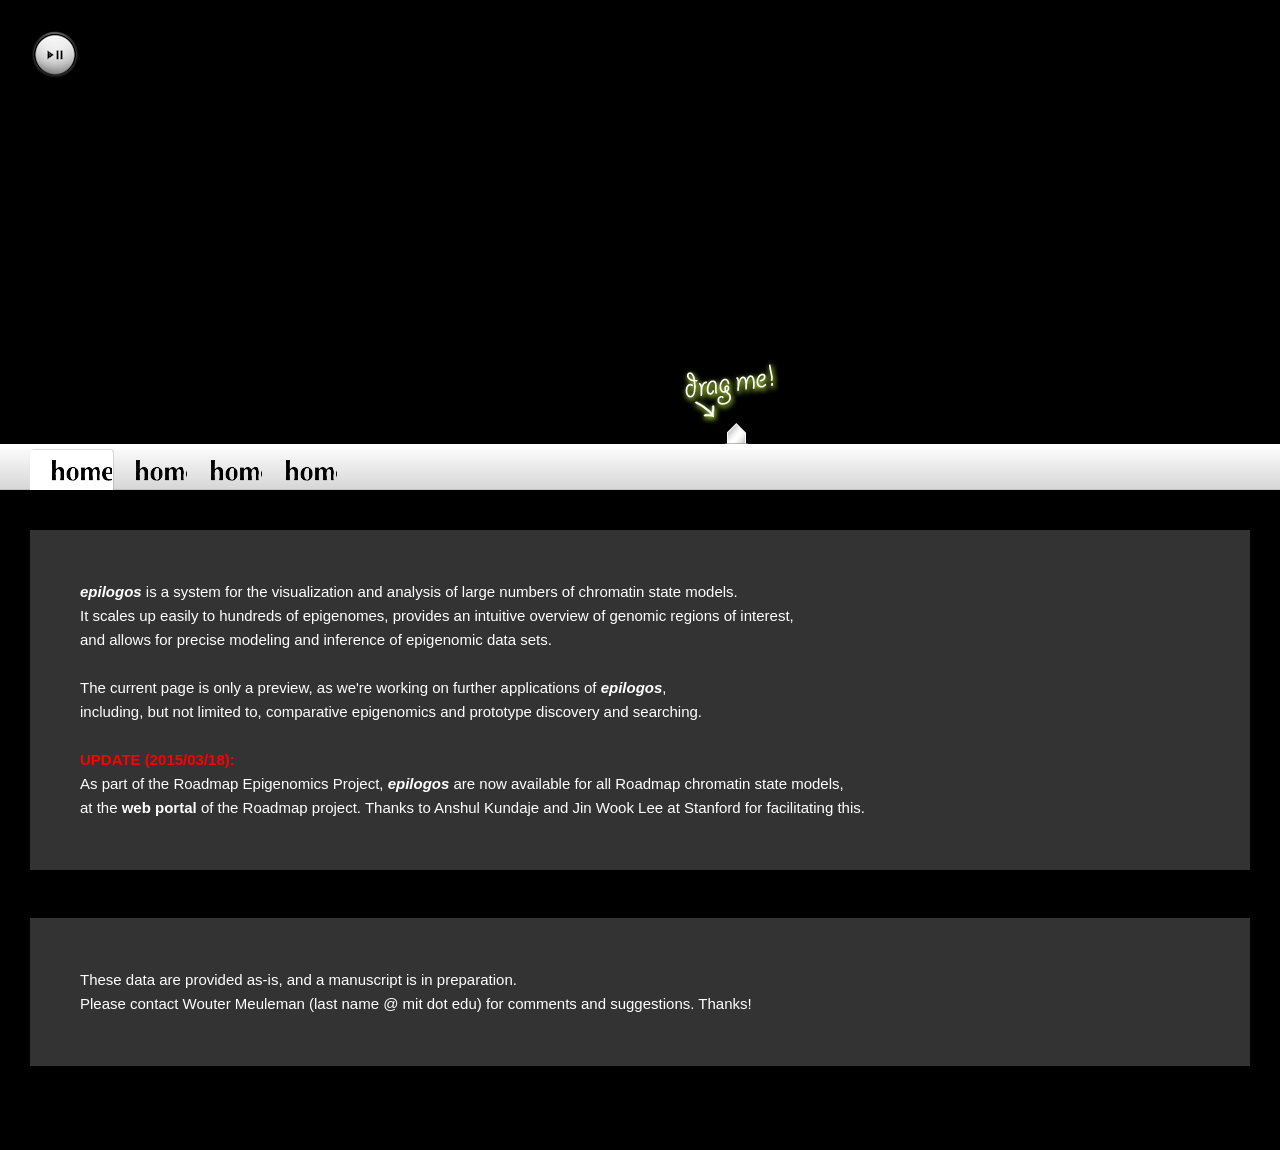
==== commit eacf5d9a: "Finalized basic site" ====
--- a/spritely.net/index.html
+++ b/spritely.net/index.html
@@ -1,13 +1,14 @@
-<!DOCTYPE html>
+<!DOCTYPE HTML PUBLIC "-//W3C//DTD HTML 3.2 Final//EN">
 <html>
-<head>
-    <meta charset="utf-8">
+  <head>
+    <meta charset="utf-8" />
     <title> epilogos </title>
     
     <meta name="description" content="epilogos: analysis and visualization of multi-epigenome datasets" />
-    <meta name="keywords" content="" />
+    <meta name="keywords" content="epilogos chromatin state models epigenomics information theory" />
 <!--    <link rel="icon" href="http://spritely.net/images/favicon.ico" type="image/x-icon" /> -->
 <!--    <link rel="shortcut icon" href="http://spritely.net/images/favicon.ico" type="image/x-icon" /> -->
+
     <link rel="stylesheet" type="text/css" href="styles/main.css" />
     <!--[if lte IE 6]><link rel="stylesheet" type="text/css" href="/styles/ie6.css" /><![endif]-->
     <script src="lib/jquery/1.7.1/jquery-1.7.1.min.js" type="text/javascript"></script>
@@ -28,236 +29,52 @@
       ga('create', 'UA-38497211-5', 'auto');
       ga('send', 'pageview');
     </script>
+  </head>
 
+  <body>
+    <div id="container">
 
-</head>
+      <div id="stage" class="stage">
+        <div id="epilogos" class="stage"></div>
+      </div>
 
-<body class="section-home">
-<div id="container">
-    <!--<div id="logo"><a href="index.html">Spritely</a></div>-->
-    <!--<div id="playpause"><a href="index.html">Spritely</a></div>-->
-    <div id="playpause"><a href="#", onClick="javascript:{$('#bird, #bird2').spRandom(); $('#hill1, #hill2, #clouds').spToggle();}"></a></div>
+      <div id="epilogos_logo"></div>
+      <div id="playpause"></div>
+      <div id="slider"></div>
+      <div id="dragMe"></div>
+  
+      <div id="nav" class="screen">
+        <ul>
+          <li id="nav-home" class="active"><span><a href="#"></a></span></li>
+          <li id="nav-examples"><span><a href="#"></a></span></li>
+          <li id="nav-movies"><span><a href="#"></a></span></li>
+          <li id="nav-browser"><span><a href="#"></a></span></li>
+          <!--<li id="nav-method"><span><a href="#"></a></span></li>-->
+          <!--<li id="nav-applications"><span><a href="#"></a></span></li>-->
+        </ul>
+      </div>
+  
+      <div id="mainContent">
+  
+        <div class=content id=contentdiv>
+          Loading...
+        </div>
+  
+        <br><br>
 
-    <div id="slider"></div>
-    <div id="dragMe"></div>
-    <div id="nav" class="screen">
-        <ul>
-                <li id="nav-home" class="active"><span><a href="index.html">Home</a></span></li>
-                <li id="nav-documentation"><span><a href="http://spritely.net/documentation/">Documentation</a></span></li>
-                <li id="nav-download"><span><a href="http://spritely.net/download/">Download</a></span></li>
-                <li id="nav-gallery"><span><a href="http://spritely.net/gallery/">Gallery</a></span></li>
-                <li id="nav-contact"><span><a href="http://spritely.net/contact/">Contact</a></span></li>
-        </ul>
-    </div>
+        <div class="content" id=idfooter>
+          <p>
+            These data are provided as-is, and a manuscript is in preparation.<br>
+            Please contact Wouter Meuleman (last name @ mit dot edu) for comments and suggestions. Thanks!
+          </p>
+        </div>
+              
+        <div class="clear"></div>
 
-    <div id="stage" class="stage">
-<!--        <div id="tap" class="stage"></div>
-        <div id="bg" class="stage"></div>
-        <div id="clouds" class="stage"></div>
-        <div id="hill2" class="stage"></div>-->
-        <div id="hill1" class="stage"></div>
-<!--        <div id="sprite_up"></div> -->
-    </div>
-
-<!--    <div id="noFlash">No Flash? No Problem!</div> -->
-    <div id="mainContent">
-
-
-    <h1><b><i>epilogos (&epsilon;&pi;&iota;&lambda;&omicron;&gamma;&omicron;&sigmaf;)</i></b></h1>
-
-   <div id=content>
-    <p>
-      <b><i>epilogos</i></b> is a system for the visualization and analysis of large numbers of chromatin state models.
-      <br>
-      It scales up easily to hundreds of epigenomes, provides an intuitive overview of genomic regions of interest,
-      <br>
-      and allows for precise modeling and inference of epigenomic data sets.
-
-      <br><br>
-
-      The current page is only a preview, as we're working on further applications of <b><i>epilogos</i></b>,
-      <br>
-      including, but not limited to, comparative epigenomics and prototype discovery and searching. 
-
-      <br><br>
-
-      <b><font color="red">UPDATE (2015/03/18):</font></b><br>
-      As part of the Roadmap Epigenomics Project, <b><i>epilogos</i></b> are now available for all Roadmap chromatin state models,<br>
-      at the <a href="http://compbio.mit.edu/roadmap" target="_blank">web portal</a> of the Roadmap project.
-      Thanks to Anshul Kundaje and Jin Wook Lee at Stanford for facilitating this.
-     </p>
-    </div>
-
-    <br>
-
-    <!--
-    <embed src="KL_136.mp4" width="800" height="400" scale="aspect" 
-       controller="true" loop="true" autoplay="true">
-    -->
-    <object width="800" height="400">
-      <param name="movie" value="http://www.youtube.com/v/HRD_qzOBj1I&autoplay=1&loop=1&playlist=HRD_qzOBj1I,4ZXuC9cYnvQ,2VCj0nzhqEQ&controls=0&modestbranding=1"></param>
-      <param name="wmode" value="transparent"></param>
-      <embed src="http://www.youtube.com/v/HRD_qzOBj1I&autoplay=1&loop=1&playlist=HRD_qzOBj1I,4ZXuC9cYnvQ,2VCj0nzhqEQ&controls=0&modestbranding=1" 
-             type="application/x-shockwave-flash" wmode="transparent" width="800" height="400"></embed>
-    </object>
-
-    <br>
-
-   <div id=content>
-    <p>
-      We have highlighted a number of 
-      <a href="http://www.broadinstitute.org/~meuleman/epilogos/figures_top_scoring/" target="_blank">example regions</a>,
-      showing the versatility of <b><i>epilogos</i></b>.<br>
-      <table><tr>
-        <td><a href="http://www.broadinstitute.org/~meuleman/epilogos/figures_top_scoring/TOP_005_chr17_79477900_WM20141023.pdf" target="_blank">
-          <img src="http://www.broadinstitute.org/~meuleman/epilogos/figures_top_scoring/TOP_005_chr17_79477900_WM20141023.png" width=200></a></td>
-        <td><a href="http://www.broadinstitute.org/~meuleman/epilogos/figures_top_scoring/TOP_070_chr5_54528700_WM20141023.pdf" target="_blank">
-          <img src="http://www.broadinstitute.org/~meuleman/epilogos/figures_top_scoring/TOP_070_chr5_54528700_WM20141023.png" width=200></a></td>
-        <td><a href="http://www.broadinstitute.org/~meuleman/epilogos/figures_top_scoring/TOP_079_chr19_7084100_WM20141023.pdf" target="_blank">
-          <img src="http://www.broadinstitute.org/~meuleman/epilogos/figures_top_scoring/TOP_079_chr19_7084100_WM20141023.png" width=200></a></td>
-      </tr></table>
-<!--
-      <br>
-      Additionally, we highlight similar examples for regions selected based on a modification of the algorithm,<br>
-      to take into account the co-occurrence of chromatin states across epigenomes, available 
-      <a href="http://www.broadinstitute.org/~meuleman/epilogos/figures_png_page/modrelent/observed/" target="_blank">here</a>.
-      <table><tr>
-        <td><a href="http://www.broadinstitute.org/~meuleman/epilogos/figures_png_page/modrelent/observed/chr3/" target="_blank">
-          <img src="http://www.broadinstitute.org/~meuleman/epilogos/figures_png_page/modrelent/observed/chr3/plot_KLmod_TOP1_chr3_186502900_WM20140911.png" width=200></a></td>
-        <td><a href="http://www.broadinstitute.org/~meuleman/epilogos/figures_png_page/modrelent/observed/chr8/" target="_blank">
-          <img src="http://www.broadinstitute.org/~meuleman/epilogos/figures_png_page/modrelent/observed/chr8/plot_KLmod_TOP1_chr8_82754700_WM20140911.png" width=200></a></td>
-        <td><a href="http://www.broadinstitute.org/~meuleman/epilogos/figures_png_page/modrelent/observed/chr9/" target="_blank">
-          <img src="http://www.broadinstitute.org/~meuleman/epilogos/figures_png_page/modrelent/observed/chr9/plot_KLmod_TOP1_chr9_132566300_WM20140911.png" width=200></a></td>
-      </tr></table>
--->
-    </p>
-    </div>
-
-    <br>
-
-    <div id=content>
-    <p>
-      <b><i>epilogos</i></b> for the Roadmap Epigenomics Project are browsable in the 
-      <a href="http://epigenomegateway.wustl.edu/browser/?genome=hg19&chrom=chr19&datahub=http://wangftp.wustl.edu/~wmeuleman/epilogos/WashU_qcat/relent/observed/qcat.json&coordinate=chr7:77100000-77600000" target="_blank">Epigenome Browser</a>
-      developed at<br> Washington University in St. Louis.
-      Many thanks to Xin Zhou and Daofeng Li from Ting Wang's lab for that.
-    </p>
-    </div>
-
-    <br>
-
-   <div style='margin:20px;display:inline-block;' id=xxx></div>
-
-<script type='text/javascript'>
-embed_washugb({
-    host:'http://epigenomegateway.wustl.edu',
-    container:document.getElementById('xxx'),
-    genome:'hg19',
-    noDefaultTrack:true,
-    noDeleteButton:true,
-    showFacet4customMetadata:true,
-    coordinate:'chr7:77100000-77600000',
-    foregroundColor:'#ffffff',
-    backgroundColor:'#000000',
-    showContent:[
-    {
-      type:'quantitativeCategorySeries',
-      name:'epilogos surprisal',
-      height:150,
-      url:'http://wangftp.wustl.edu/~wmeuleman/epilogos/WashU_qcat/relent/observed/qcat.gz',
-      backgroundcolor:'#000000',
-      mode:'show',
-      categories:{
-        '1':['Active TSS','#ff0000'],
-        '2':['Flanking Active TSS','#ff4500'],
-        '3':['Transcr at gene 5\' and 3\'','#32cd32'],
-        '4':['Strong transcription','#008000'],
-        '5':['Weak transcription','#006400'],
-        '6':['Genic enhancers','#c2e105'],
-        '7':['Enhancers','#ffff00'],
-        '8':['ZNF genes & repeats','#66cdaa'],
-        '9':['Heterochromatin','#8a91d0'],
-        '10':['Bivalent/Poised TSS','#cd5c5c'],
-        '11':['Flanking Bivalent TSS/Enh','#e9967a'],
-        '12':['Bivalent Enhancer','#bdb76b'],
-        '13':['Repressed PolyComb','#808080'],
-        '14':['Weak Repressed PolyComb','#c0c0c0'],
-        '15':['Quiescent/Low','#ffffff']
-      },
-    },
-    {
-      type:'native_track', 
-      list:[
-        {
-          name:'refGene',
-          mode:'full',
-          color:'#FFFFFF'
-        }
-      ]
-    },
-    ],
-});
-</script>
-
-    <br>
-
-    <div id="content">
-    <p>
-      These data are provided as-is, and a manuscript is in preparation.<br>
-      Please contact Wouter Meuleman (last name @ mit dot edu) for comments and suggestions. Thanks!
-    </p>
-    </div>
-
-
-            
-<!--
-            <div id="sidebar">
-                    <a href="https://github.com/artlogicmedia/spritely/archive/v0.6.8.zip"><img alt="Download Spritely" src="http://spritely.net/images/download_spritely_alt.png" /></a>
-                    <div style="padding: 12px 0pt 0pt;">
-                            Current version: 0.6.8
-                    </div>
-
-                    <div class="divider"></div>
-
-                    <h3>Mobile Support</h3>
-                    <div class="description" style="margin-bottom:0">
-            Android, iPhone, iPad, &amp; iPod Touch compatible.
-            <span class="hideForIphone">
-                <br /><br />
-                <strong>Check out this page on iPhone or iPad!</strong>
-            </span>
-        </div>
-                    <div class="divider"></div>
-                    <h3>Browser Support</h3>
-                    <ul style="padding-left:20px">
-                        <li>Internet Explorer 6 +</li>
-                        <li>Firefox</li>
-                        <li>Safari</li>
-                        <li>Chrome</li>
-                        <li>Opera</li>
-                    </ul>
-            </div>
-
-            <div class="clear"></div>
-
-    </div>
-    <div id="copyright">
-        <div id="artlogic">
-            <a href="http://www.artlogic.net" target="_blank">
-                <span>Created &amp; Maintained by Artlogic</span>
-            </a>
-        </div>
-            <div class="clear"></div>
-    </div>
--->
-
-<!--
-    <div id="bird2"></div>
-    <div id="bird"></div>
--->
-    <div class="clear"></div>
-</div>
-
-</body>
+      </div> <!-- end of mainContent -->
+  
+    </div> <!-- end of container -->
+  </body>
 </html>
-
+ 
+ 
